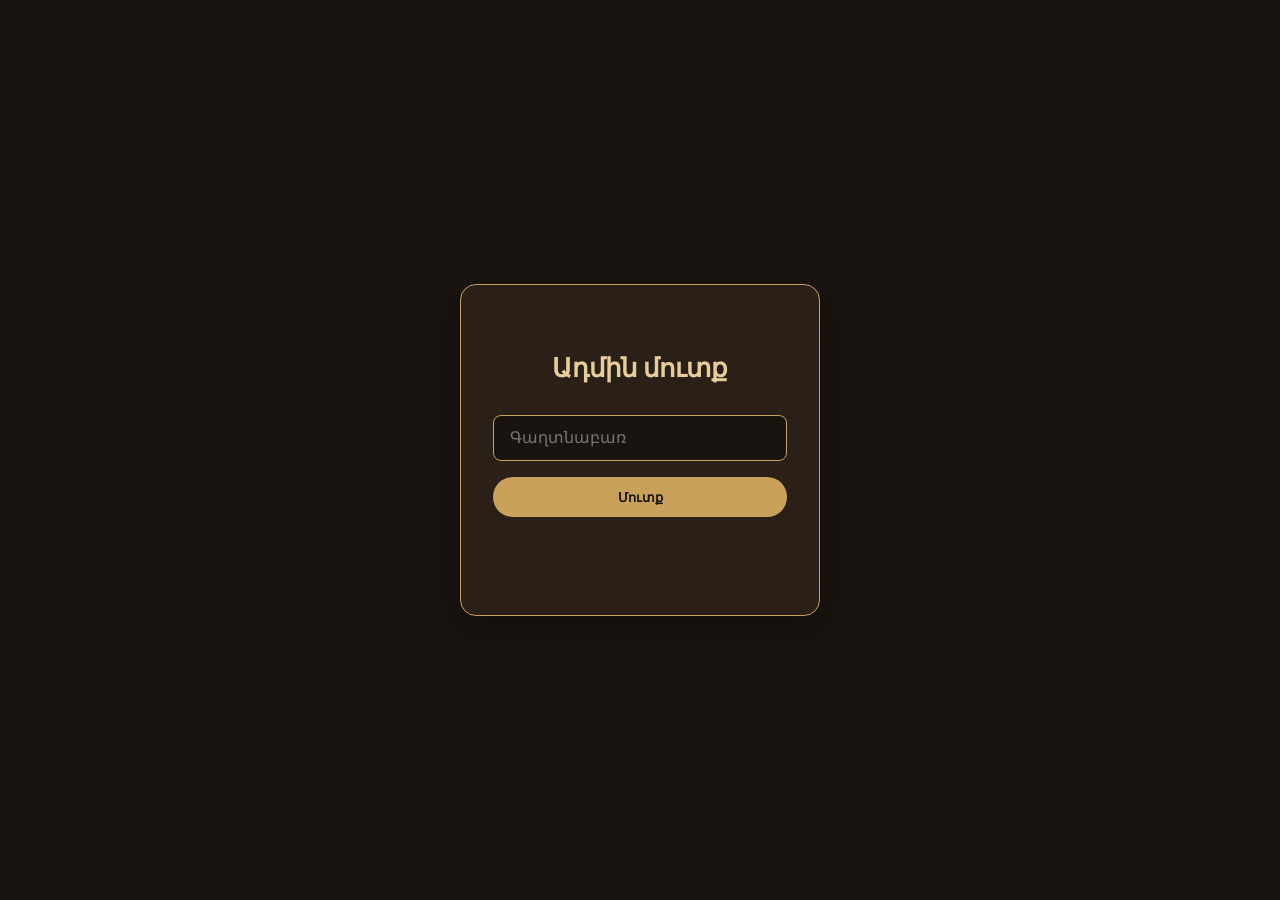
==== admin.html @ 363d90bd "Initial commit: complete engagement website" ====
<!DOCTYPE html>
<html lang="hy">
<head>
  <meta charset="UTF-8" />
  <meta name="viewport" content="width=device-width, initial-scale=1.0" />
  <title>Ադմին վահանակ</title>

  <link rel="preconnect" href="https://fonts.googleapis.com">
  <link rel="preconnect" href="https://fonts.gstatic.com" crossorigin>
  <link href="https://fonts.googleapis.com/css2?family=Playfair+Display:wght@600;700&family=Noto+Sans+Armenian:wght@300;400;600&display=swap" rel="stylesheet">

  <link rel="stylesheet" href="css/variables.css" />
  <link rel="stylesheet" href="css/admin.css" />
</head>
<body>

  <!-- ============ LOGIN SCREEN ============ -->
  <section id="login-screen" class="login-screen">
    <form id="login-form" class="login-form">
      <h1 class="login-title">Ադմին մուտք</h1>
      <input type="password" id="login-password" placeholder="Գաղտնաբառ" required />
      <button type="submit" class="login-btn">Մուտք</button>
      <p id="login-error" class="login-error"></p>
    </form>
  </section>

  <!-- ============ DASHBOARD (hidden until login succeeds) ============ -->
  <section id="dashboard-screen" class="dashboard-screen hidden">

    <header class="dashboard-header">
      <h1>Հյուրերի պատասխանները</h1>
      <button id="logout-btn" class="logout-btn">Ելք</button>
    </header>

    <div class="dashboard-controls">
      <input type="text" id="search-input" placeholder="Փնտրել ըստ անվան..." class="search-input" />

      <div class="filter-buttons">
        <button class="filter-btn active" data-filter="all">Բոլորը</button>
        <button class="filter-btn" data-filter="coming">Գալիս են</button>
        <button class="filter-btn" data-filter="not-coming">Չեն գալիս</button>
        <button class="filter-btn" data-filter="newest">Նորերը</button>
        <button class="filter-btn" data-filter="oldest">Հները</button>
      </div>
    </div>

    <div class="stats-bar">
      <span id="stat-total">Ընդամենը՝ 0</span>
      <span id="stat-coming">Գալիս են՝ 0</span>
      <span id="stat-guests">Հյուրերի քանակ՝ 0</span>
    </div>

    <div class="table-wrapper">
      <table id="rsvp-table" class="rsvp-table">
        <thead>
          <tr>
            <th>Անուն</th>
            <th>Մասնակցություն</th>
            <th>Հյուրեր</th>
            <th>Ամսաթիվ</th>
          </tr>
        </thead>
        <tbody id="rsvp-table-body">
          <!-- admin.js fills this in -->
        </tbody>
      </table>
      <p id="table-empty-message" class="table-empty-message hidden">Դեռ պատասխաններ չկան։</p>
    </div>

  </section>

  <script src="js/config.js"></script>
  <script src="js/admin.js"></script>

</body>
</html>
---- css/variables.css ----
/* ============================================
   VARIABLES.CSS — Central design tokens
   ============================================ */

:root {
  --color-bg: #1a1410;
  --color-bg-light: #2a2018;
  --color-cream: #f6ecdf;
  --color-gold: #c9a15a;
  --color-gold-light: #e6cd9a;
  --color-burgundy: #6b1f2a;
  --color-white: #ffffff;

  --font-heading: 'Playfair Display', serif;
  --font-accent: 'Marcellus', serif;
  --font-body: 'Noto Sans Armenian', sans-serif;

  --space-xs: 0.5rem;
  --space-sm: 1rem;
  --space-md: 2rem;
  --space-lg: 4rem;
  --space-xl: 6rem;

  --shadow-soft: 0 10px 40px rgba(0, 0, 0, 0.35);
  --transition-slow: 1.2s cubic-bezier(0.65, 0, 0.35, 1);
  --transition-medium: 0.6s ease;
  --transition-fast: 0.3s ease;

  --radius-card: 16px;
}
---- css/admin.css ----
/* ============================================
   ADMIN.CSS — Dashboard-only styling
   ============================================ */

* {
  margin: 0;
  padding: 0;
  box-sizing: border-box;
}

body {
  font-family: var(--font-body);
  background: var(--color-bg);
  color: var(--color-cream);
  min-height: 100vh;
}

.hidden {
  display: none !important;
}

/* ============ Login screen ============ */
.login-screen {
  height: 100vh;
  display: flex;
  align-items: center;
  justify-content: center;
}

.login-form {
  background: var(--color-bg-light);
  border: 1px solid var(--color-gold);
  border-radius: var(--radius-card);
  padding: var(--space-lg) var(--space-md);
  width: 100%;
  max-width: 360px;
  text-align: center;
  box-shadow: var(--shadow-soft);
}

.login-title {
  font-family: var(--font-heading);
  color: var(--color-gold-light);
  margin-bottom: var(--space-md);
  font-size: 1.6rem;
}

.login-form input {
  width: 100%;
  padding: 0.8rem 1rem;
  margin-bottom: var(--space-sm);
  background: var(--color-bg);
  border: 1px solid var(--color-gold);
  border-radius: 8px;
  color: var(--color-cream);
  font-size: 1rem;
}

.login-btn {
  width: 100%;
  padding: 0.8rem;
  background: var(--color-gold);
  color: var(--color-bg);
  border: none;
  border-radius: 30px;
  font-weight: 600;
  cursor: pointer;
  transition: background var(--transition-fast);
}

.login-btn:hover {
  background: var(--color-gold-light);
}

.login-error {
  margin-top: var(--space-sm);
  color: #e08b8b;
  font-size: 0.9rem;
  min-height: 1.2em;
}

/* ============ Dashboard ============ */
.dashboard-screen {
  padding: var(--space-md);
  max-width: 1100px;
  margin: 0 auto;
}

.dashboard-header {
  display: flex;
  justify-content: space-between;
  align-items: center;
  margin-bottom: var(--space-md);
  flex-wrap: wrap;
  gap: var(--space-sm);
}

.dashboard-header h1 {
  font-family: var(--font-heading);
  color: var(--color-gold-light);
  font-size: 1.6rem;
}

.logout-btn {
  padding: 0.5rem 1.2rem;
  background: transparent;
  border: 1px solid var(--color-gold);
  color: var(--color-gold-light);
  border-radius: 20px;
  cursor: pointer;
  transition: background var(--transition-fast), color var(--transition-fast);
}

.logout-btn:hover {
  background: var(--color-gold);
  color: var(--color-bg);
}

.dashboard-controls {
  display: flex;
  flex-wrap: wrap;
  gap: var(--space-sm);
  margin-bottom: var(--space-md);
  align-items: center;
}

.search-input {
  flex: 1;
  min-width: 200px;
  padding: 0.7rem 1rem;
  background: var(--color-bg-light);
  border: 1px solid var(--color-gold);
  border-radius: 8px;
  color: var(--color-cream);
  font-size: 0.95rem;
}

.filter-buttons {
  display: flex;
  flex-wrap: wrap;
  gap: 0.5rem;
}

.filter-btn {
  padding: 0.5rem 1rem;
  background: var(--color-bg-light);
  border: 1px solid var(--color-gold);
  color: var(--color-cream);
  border-radius: 20px;
  cursor: pointer;
  font-size: 0.85rem;
  transition: background var(--transition-fast), color var(--transition-fast);
}

.filter-btn.active,
.filter-btn:hover {
  background: var(--color-gold);
  color: var(--color-bg);
}

.stats-bar {
  display: flex;
  gap: var(--space-md);
  flex-wrap: wrap;
  margin-bottom: var(--space-md);
  font-size: 0.9rem;
  color: var(--color-gold-light);
}

.table-wrapper {
  overflow-x: auto; /* allows horizontal scroll on small screens instead of breaking layout */
  background: var(--color-bg-light);
  border: 1px solid var(--color-gold);
  border-radius: var(--radius-card);
  padding: var(--space-sm);
}

.rsvp-table {
  width: 100%;
  border-collapse: collapse;
  min-width: 500px; /* forces horizontal scroll on very narrow screens instead of crushing columns */
}

.rsvp-table th,
.rsvp-table td {
  text-align: left;
  padding: 0.8rem 1rem;
  border-bottom: 1px solid rgba(201, 161, 90, 0.25);
  font-size: 0.9rem;
}

.rsvp-table th {
  color: var(--color-gold);
  font-family: var(--font-accent);
  font-weight: 600;
}

.badge {
  padding: 0.25rem 0.7rem;
  border-radius: 20px;
  font-size: 0.8rem;
  font-weight: 600;
}

.badge.yes {
  background: rgba(127, 191, 127, 0.2);
  color: #7fbf7f;
}

.badge.no {
  background: rgba(224, 139, 139, 0.2);
  color: #e08b8b;
}

.table-empty-message {
  text-align: center;
  padding: var(--space-md);
  opacity: 0.7;
}

@media (max-width: 600px) {
  .dashboard-header h1 {
    font-size: 1.3rem;
  }
}
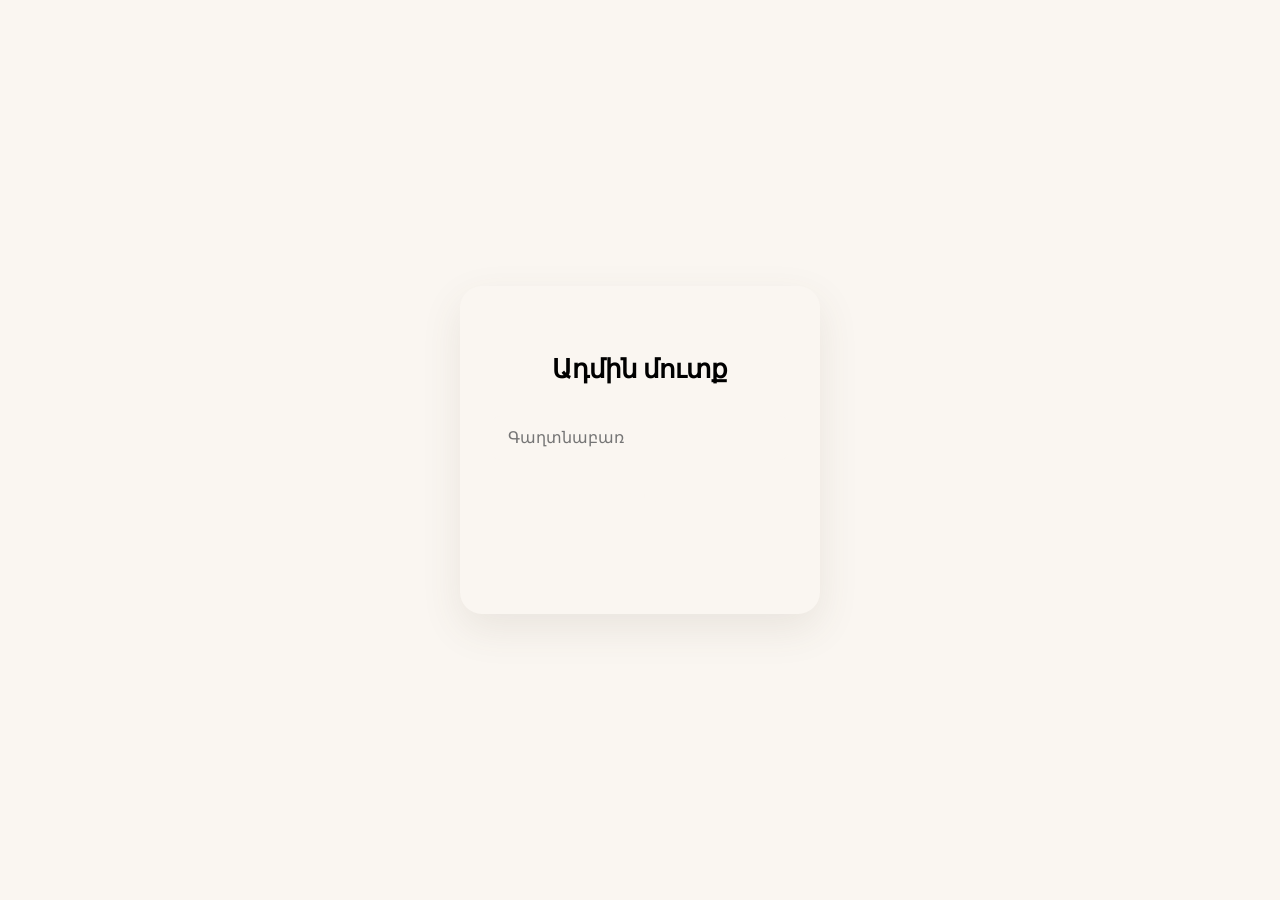
==== commit 9c4eb1c9: "flip countdown, remove gallery arrows, bigger hero photo, envelope redesign" ====
--- a/admin.html
+++ b/admin.html
@@ -8,7 +8,7 @@
   <link rel="preconnect" href="https://fonts.googleapis.com">
   <link rel="preconnect" href="https://fonts.gstatic.com" crossorigin>
   <link href="https://fonts.googleapis.com/css2?family=Playfair+Display:wght@600;700&family=Noto+Sans+Armenian:wght@300;400;600&display=swap" rel="stylesheet">
-
+<link href="https://fonts.googleapis.com/css2?family=Playfair+Display:ital,wght@0,400;0,600;1,500&family=Cormorant+Garamond:ital,wght@0,400;0,600;1,500&family=Noto+Sans+Armenian:wght@300;400;600&display=swap" rel="stylesheet">
   <link rel="stylesheet" href="css/variables.css" />
   <link rel="stylesheet" href="css/admin.css" />
 </head>
--- a/css/variables.css
+++ b/css/variables.css
@@ -1,30 +1,37 @@
 /* ============================================
-   VARIABLES.CSS — Central design tokens
+   VARIABLES.CSS — New palette: ivory, sage, blush pink
    ============================================ */
 
 :root {
-  --color-bg: #1a1410;
-  --color-bg-light: #2a2018;
-  --color-cream: #f6ecdf;
-  --color-gold: #c9a15a;
-  --color-gold-light: #e6cd9a;
-  --color-burgundy: #6b1f2a;
-  --color-white: #ffffff;
+  /* --- Colors --- */
+  --color-bg: #faf6f1;              /* warm ivory white */
+  --color-bg-card: #ffffff;         /* pure white for cards */
+  --color-sage: #8a9a7e;            /* muted sage green */
+  --color-sage-dark: #5f6f54;       /* deep sage for text accents */
+  --color-sage-pale: #e4e9df;       /* very light sage for backgrounds */
+  --color-pink: #e3c2c2;            /* soft blush pink */
+  --color-pink-dark: #c99a9a;       /* deeper rose for accents */
+  --color-text: #47433d;            /* soft charcoal, not pure black */
+  --color-text-light: #837c72;
+  --color-line: #ddd4c8;            /* hairline borders */
 
+  /* --- Fonts --- */
   --font-heading: 'Playfair Display', serif;
-  --font-accent: 'Marcellus', serif;
+  --font-accent: 'Cormorant Garamond', serif;
   --font-body: 'Noto Sans Armenian', sans-serif;
 
+  /* --- Spacing --- */
   --space-xs: 0.5rem;
   --space-sm: 1rem;
   --space-md: 2rem;
   --space-lg: 4rem;
   --space-xl: 6rem;
 
-  --shadow-soft: 0 10px 40px rgba(0, 0, 0, 0.35);
-  --transition-slow: 1.2s cubic-bezier(0.65, 0, 0.35, 1);
+  /* --- Effects --- */
+  --shadow-soft: 0 15px 40px rgba(90, 80, 60, 0.1);
+  --shadow-card: 0 4px 20px rgba(90, 80, 60, 0.08);
+  --transition-slow: 1.4s cubic-bezier(0.65, 0, 0.35, 1);
   --transition-medium: 0.6s ease;
   --transition-fast: 0.3s ease;
-
-  --radius-card: 16px;
-}+--radius-card: 22px;
+ }
